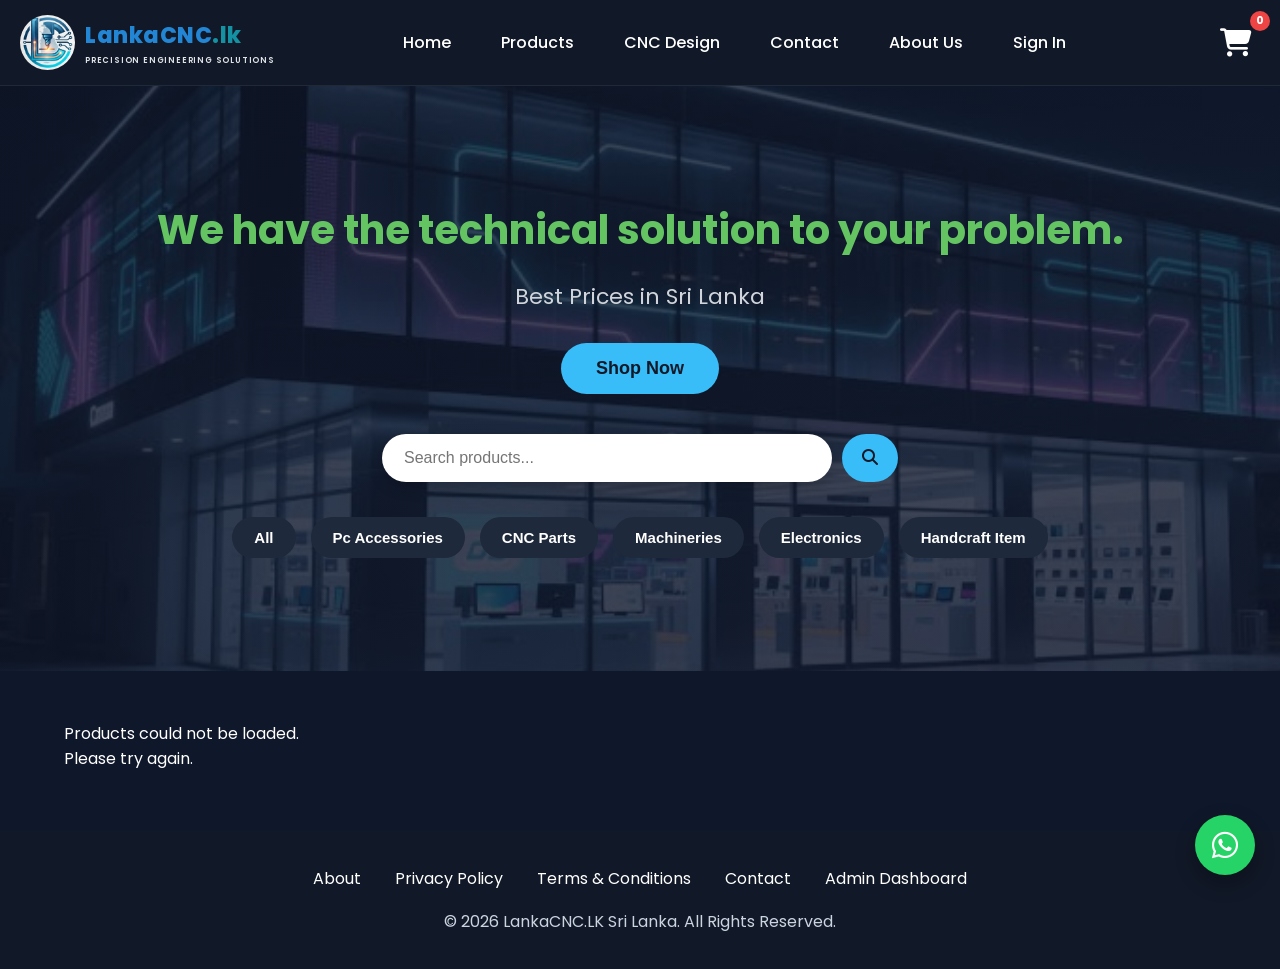
==== index.html @ 6122cc8f "Add files via upload" ====
<!DOCTYPE html>
<html lang="en">
<head>

<meta name="theme-color" content="#0f172a">
<meta charset="UTF-8">
<meta name="viewport" content="width=device-width, initial-scale=1.0">
<title>LankaCNC | CNC Design, Electronics and pc accessories in Sri Lanka</title>

<link rel="stylesheet" href="style.css">

<meta
name="description"
content="Buy CNC Machine, CNC Parts, Electronic , Handcraft item and Pc Accessories at the best prices in Sri Lanka.">

<meta
name="keywords"
content="CNC design , CNC machine sri lanka , LankaCNC, CNC parts in sri lanka, Electronics, Pc Accessories, sri lanka,  Mouse, Keybord,handcraft">

<meta
name="author"
content="LankaCNC.lk">

<meta property="og:title"
      content="LankaCNC | CNC Design, Electronics and pc accessories in Sri Lanka">

<meta property="og:description"
      content="Buy CNC Machine, CNC Parts, Electronic , Handcraft item and Pc Accessories at the best prices in Sri Lanka.">

<meta property="og:image"
      content="https://www.lankacnc.lk/images/logo.png">

<meta property="og:url"
      content="https://www.lankacnc.lk/">

<meta name="google-site-verification" content="-dbCQNtnk6hAcx87Cb0XUlhyczqd01npxGWS7QN7RQI" />

<link
rel="stylesheet"
href="https://cdnjs.cloudflare.com/ajax/libs/font-awesome/6.6.0/css/all.min.css">


<link rel="icon"
      href="images/logo.png"
      type="image/png">


</head>

<body>

<header>

    <button class="menu-toggle" id="menu-toggle" aria-label="Open Menu">
        <i class="fa-solid fa-bars"></i>
    </button>

   <div class="logo">
    <img src="images/logo.png" alt="LankaCNC Logo">

    <div>
        <h2>LankaCNC<span>.lk</span></h2>
        <h5>PRECISION ENGINEERING SOLUTIONS</h5>
    </div>
</div>
    

    <nav id="nav-menu">

        <a href="index.html">Home</a>
        
        <a href="#product-list">Products</a>
        <a href="design.html">CNC Design</a>
        
        <a href="contact.html">Contact</a>

        <a href="about.html">About Us</a>

        <a href="signin.html" id="signin-link">
            Sign In
        </a>

        <span id="user-status"></span>

        <button id="logout-btn" style="display:none;">
            Logout
        </button>

        <a href="admin.html" id="admin-link" style="display:none;">
            Admin
        </a>
    </nav>
       <div class="cart-icon">
        <a href="cart.html">
            <i class="fa-solid fa-cart-shopping"></i>
            <span class="cart-count">0</span>
        </a>
    </div>

</header>
<main>
<section class="hero">

<h1>We have the technical solution to your problem.</h1>

<p>Best Prices in Sri Lanka</p>

<button onclick="location.href='index.html'">
    Shop Now
</button>

<div class="search-box">

    <input
        type="text"
        id="search"
        placeholder="Search products..."
        aria-label="Search products">

    <button id="search-btn" type="button">
        <i class="fa-solid fa-magnifying-glass"></i>
    </button>

</div>

<div class="filters">


   <button onclick="filterProducts('All')">
        All
    </button>

    <button onclick="filterProducts('Pc')">
         Pc Accessories 
    </button>

    <button onclick="filterProducts('CNC Parts')">
        CNC Parts
    </button>

    <button onclick="filterProducts('Machineries')">
       Machineries
    </button>

    <button onclick="filterProducts('Electronics')">
        Electronics
    </button>

    <button onclick="filterProducts('Handcraft')">
        Handcraft Item
    </button>

</div>
</section>


<section class="products" id="product-list">

    <p>Loading products...</p>

</section>


</main>


<button id="topBtn">
    ↑
</button>

<a
href="https://wa.me/94764960463"
class="whatsapp-btn"
target="_blank"
rel="noopener noreferrer">

<i class="fa-brands fa-whatsapp"></i>

</a>


<footer>

    <div class="footer-links">

        <a href="about.html">About</a>

        <a href="privacy.html">Privacy Policy</a>

        <a href="terms.html">Terms & Conditions</a>

        <a href="contact.html">Contact</a>
<a href="admin.html">Admin Dashboard</a>
    </div>

    <p>&copy; 2026 LankaCNC.LK Sri Lanka. All Rights Reserved.</p>

</footer>


<script src="js/menu.js"></script>

<!-- Google Sheets API -->
<script src="js/products-api.js"></script>

<!-- Load products -->
<script src="js/products.js"></script>

<!-- Cart -->
<script src="js/indexcart.js"></script>

<!-- Search and Filters -->
<script src="js/filterproduct.js"></script>
<script src="js/search.js"></script>

<!-- Authentication -->
<script src="js/auth-api.js"></script>
<script src="js/auth.js"></script>

<script src="js/topbutton.js"></script>


</body>
</html>
---- style.css ----
/*=========================================
  LankaCNC
  STYLE.CSS
=========================================*/

/* Google Font */
@import url('https://fonts.googleapis.com/css2?family=Poppins:wght@300;400;500;600;700;800&display=swap');

/* Reset */

*{
    margin:0;
    padding:0;
    box-sizing:border-box;
}

html{
    scroll-behavior:smooth;
}

body{
    font-family:'Poppins',sans-serif;
    background:#0f172a;
    color:#ffffff;
    overflow-x:hidden;
}

/* Scrollbar */

::-webkit-scrollbar{
    width:10px;
}

::-webkit-scrollbar-track{
    background:#111827;
}

::-webkit-scrollbar-thumb{
    background:#38bdf8;
    border-radius:10px;
}

::-webkit-scrollbar-thumb:hover{
    background:#0ea5e9;
}

::selection{
    background:#38bdf8;
    color:#fff;
}

/*=========================================
HEADER
=========================================*/

header{

    width:100%;

    display:flex;

    justify-content:space-between;

    align-items:center;

    padding:18px 8%;

    background:#111827;

    position:sticky;

    top:0;

    z-index:999;

    border-bottom:1px solid #1f2937;

}

/* Logo */

.logo {
    display: flex;
    align-items: center;
    gap: 10px;
}

.logo img {
    width: 55px;
    height: 55px;
    object-fit: cover;
    border-radius: 50%;
}


.logo h2 {
    margin: 0;
    font-size: 22px;
    font-weight: 800;
    color: #2286d4;
    letter-spacing: 0.5px;
}

.logo h2 span {
    color: #1491a3;
}

.logo h5 {
    margin: 3px 0 0;
    font-size: 8px;
    font-weight: 600;
    letter-spacing: 0.8px;
    color: #e1e4e8;
}
.logo a {
    display: flex;
    align-items: center;
    gap: 10px;
    color: inherit;
    text-decoration: none;
}



/*=========================================
Navigation
=========================================*/

nav{

    display:flex;

    align-items:center;

    gap:18px;

}

nav a{

    color:white;

    text-decoration:none;

    padding:10px 16px;

    border-radius:8px;

    transition:.3s;

    font-weight:500;

}

nav a:hover{

    background:#38bdf8;

    color:#111827;

}

#user-status{

    color:#38bdf8;

    font-weight:600;

}

#logout-btn{

    border:none;

    padding:10px 16px;

    border-radius:8px;

    background:#ef4444;

    color:white;

    cursor:pointer;

    transition:.3s;

}

#logout-btn:hover{

    background:#dc2626;

}

/*=========================================
Cart
=========================================*/

.cart-icon{
    position:relative;
}

.cart-icon a{
    position:relative;
    display:flex;
    align-items:center;
    justify-content:center;
    width:48px;
    height:48px;
    color:#fff;
    font-size:28px;
    text-decoration:none;
}

.cart-count{
    position:absolute;
    top:-6px;
    right:-6px;
    min-width:20px;
    height:20px;
    padding:0 5px;
    border-radius:50%;
    background:#ef4444;
    color:#fff;
    font-size:11px;
    font-weight:700;
    display:flex;
    justify-content:center;
    align-items:center;
    line-height:1;
}



/*=========================================
Hero
=========================================*/

.hero{
    height: 65vh;
    background: linear-gradient(
        rgba(15,23,42,0.8),
        rgba(15,23,42,0.8)
    ),
    url("images/hero.jpg") center/cover no-repeat;
    
    display: flex;
    flex-direction: column;
    justify-content: center;
    align-items: center;
    
    text-align: center;
    padding: 20px;
}

.hero h1{

    font-size:40px;

    margin-bottom:20px;

    color:#65c462;

    font-weight:700;

}

.hero p{

    font-size:22px;

    color:#d1d5db;

    margin-bottom:30px;

}

.hero button{

    padding:15px 35px;

    border:none;

    border-radius:40px;

    background:#38bdf8;

    color:#111827;

    font-size:18px;

    font-weight:600;

    cursor:pointer;

    transition:.3s;

}

.hero button:hover{

    transform:translateY(-4px);

    background:#0ea5e9;

}

/*=========================================
Search
=========================================*/

.search-box{

    margin-top:40px;

    width:100%;

    display:flex;

    justify-content:center;

}

.search-box input{

    width:450px;

    max-width:95%;

    padding:15px 22px;

    border:none;

    outline:none;

    border-radius:40px;

    font-size:16px;

    background:white;

    color:#111827;

    box-shadow:0 5px 15px rgba(0,0,0,.2);

}

.search-box input:focus{

    border:2px solid #38bdf8;

}



.search-box button{
    margin-left:10px;
    padding:15px 20px;
    border:none;
    border-radius:40px;
    background:#38bdf8;
    color:#111827;
    cursor:pointer;
    font-size:16px;
    transition:.3s;
}

.search-box button:hover{
    background:#0ea5e9;
}
/*=========================================
Category Filters
=========================================*/

.filters{

    margin-top:35px;

    display:flex;

    justify-content:center;

    align-items:center;

    flex-wrap:wrap;

    gap:15px;

}

.filters button{

    padding:12px 22px;

    border:none;

    border-radius:30px;

    background:#1e293b;

    color:white;

    cursor:pointer;

    transition:.3s;

    font-size:15px;

}

.filters button:hover{

    background:#38bdf8;

    color:#111827;
  

}

/*=========================================
Buttons
=========================================*/

button{

    transition:.3s;
cursor: pointer;
}

button:hover{

    transform:translateY(-2px);

}


.buy-btn {
    background: #22c55e;
    color: white;
    padding: 15px 30px;
    border: none;
    border-radius: 10px;
    cursor: pointer;
    font-size: 18px;
}

/*=========================================
Links
=========================================*/

a{

    transition:.3s;

}


/* =========================================================
PRODUCTS SECTION
========================================================= */

.products {
width: 90%;
max-width: 1200px;
margin: 50px auto;
display: grid;
grid-template-columns: repeat(4, 1fr);
gap: 30px;
}

/* =========================================================
PRODUCT CARD
========================================================= */

.card {
position: relative;
background: #111827;
border: 1px solid #1f2937;
border-radius: 15px;
padding: 20px;
text-align: center;
transition: 0.3s ease;
box-shadow: 0 10px 30px rgba(0, 0, 0, 0.25);
overflow: hidden;
}

.card:hover {
transform: translateY(-8px);
border-color: #38bdf8;
box-shadow: 0 15px 35px rgba(56, 189, 248, 0.15);
}

/* =========================================================
PRODUCT IMAGE LINK
========================================================= */

.card > a {
display: block;
text-decoration: none;
}

.card img {
width: 100%;
height: 220px;
object-fit: cover;
border-radius: 10px;
margin-bottom: 15px;
transition: 0.3s ease;
}

.card:hover img {
transform: scale(1.03);
}

/* =========================================================
PRODUCT CATEGORY
========================================================= */

.category {
display: inline-block;
margin: 5px 0 8px;
color: #94a3b8;
font-size: 14px;
}

/* =========================================================
PRODUCT NAME
========================================================= */

.card h3 {
font-size: 16px;
color: #ffffff;
margin-bottom: 8px;
}

/* =========================================================
PRODUCT RATING
========================================================= */

.rating {
margin: 10px 0;
color: #facc15;
font-size: 18px;
letter-spacing: 2px;
}

/* =========================================================
PRODUCT PRICE
========================================================= */

.price {
margin: 12px 0;
}

.price del {
color: #94a3b8;
margin-right: 8px;
font-size: 15px;
}

.price strong {
color: #38bdf8;
font-size: 15px;
font-weight: 500;
}

/* =========================================================
DISCOUNT BADGE
========================================================= */

.discount {
position: absolute;
top: 15px;
left: 15px;
background: #ef4444;
color: #ffffff;
padding: 6px 12px;
border-radius: 25px;
font-size: 13px;
font-weight: 600;
z-index: 10;
}

/* =========================================================
STOCK LABEL
========================================================= */

.stock {
    display: inline-block;
    margin: 8px 0;
    font-weight: 600;
}

.stock.in-stock {
    color: #16a34a;
}

.stock.out-of-stock {
    color: #dc2626;
}

.add-cart:disabled {
    opacity: 0.6;
    cursor: not-allowed;
}
/* =========================================================
ADD TO CART BUTTON
========================================================= */

.add-cart {
width: 100%;
padding: 12px 20px;
border: none;
border-radius: 8px;
background: #38bdf8;
color: #111827;
font-family: 'Poppins', sans-serif;
font-size: 16px;
font-weight: 600;
cursor: pointer;
transition: 0.3s ease;
}

.add-cart:hover {
background: #0ea5e9;
transform: translateY(-2px);
}

.add-cart:active {
transform: scale(0.98);
}

/* =========================================================
PRODUCT ID
========================================================= */

.product-id {
margin: 0 0 10px;
color: #64748b;
font-size: 13px;
}

/* =========================================================
FADE ANIMATION
========================================================= */

.card {
animation: fadeProduct 0.6s ease;
}

@keyframes fadeProduct {


from {
    opacity: 0;
    transform: translateY(30px);
}

to {
    opacity: 1;
    transform: translateY(0);
}


}

/*=========================================
Responsive
=========================================*/

@media(max-width:950px){

.products{

grid-template-columns:repeat(2,1fr);
padding:50px 20px;
}

}

@media(max-width:700px){

.products{

grid-template-columns:1fr;

padding:50px 20px;

}

.card img{

height:220px;

}

.section-title{

font-size:26px;

}

}

@media(max-width:480px){

.card h3{

font-size:20px;

}

.price strong{

font-size:22px;

}

.add-cart{

font-size:15px;

}

}

/*=========================================
  SHOPPING CART
=========================================*/

.cart-container{
    width:90%;
    max-width:1200px;
    margin:50px auto;
}

.cart-title{
    text-align:center;
    margin-bottom:40px;
    font-size:38px;
    color:#38bdf8;
}

.cart-item{
    display:flex;
    align-items:center;
    gap:20px;
    background:#1e293b;
    border-radius:15px;
    padding:20px;
    margin-bottom:25px;
}

.cart-item img{
    width:120px;
    height:120px;
    object-fit:cover;
    border-radius:12px;
}

.cart-info{
    flex:1;
}

.cart-info h3{
    margin-bottom:10px;
}

.cart-info p{
    color:#38bdf8;
    font-size:18px;
}

.quantity{
    display:flex;
    align-items:center;
    gap:10px;
    margin-top:12px;
}

.quantity button{
    width:35px;
    height:35px;
    border:none;
    background:#38bdf8;
    color:#111827;
    border-radius:8px;
    cursor:pointer;
    font-weight:bold;
}

.quantity input{
    width:55px;
    text-align:center;
    background:#0f172a;
    color:#fff;
    border:1px solid #334155;
    border-radius:8px;
    padding:6px;
}

.remove-btn{
    background:#ef4444;
    color:#fff;
    border:none;
    padding:10px 18px;
    border-radius:8px;
    cursor:pointer;
}

.remove-btn:hover{
    background:#dc2626;
}

/* =================================
   BIT SIZE
================================= */

.bit-sizes {
    display: flex;

    flex-direction: column;

    gap: 4px;
}


.bit-sizes label {
    display: flex;

    align-items: center;

    gap: 6px;

    font-size: 14px;

    color: #e8e8e8;

    cursor: pointer;
}


.bit-sizes input[type="radio"] {
    margin: 0;

    cursor: pointer;
}

.cart-summary{
    background:#1e293b;
    padding:25px;
    border-radius:15px;
    margin-top:30px;
}

.summary-row{
    display:flex;
    justify-content:space-between;
    margin:15px 0;
}

.total-row{
    border-top:1px solid #334155;
    padding-top:15px;
    font-size:22px;
    font-weight:bold;
}

.checkout-btn,
.continue-btn,
.clear-btn{
    display:inline-block;
    margin-top:20px;
    padding:14px 25px;
    border:none;
    border-radius:10px;
    text-decoration:none;
    cursor:pointer;
    font-weight:600;
}

.checkout-btn{
    background:#38bdf8;
    color:#111827;
}

.continue-btn{
    background:#22c55e;
    color:#fff;
}

.clear-btn{
    background:#ef4444;
    color:#fff;
}

/*=========================================
CHECKOUT
=========================================*/

.checkout-container{
    width:90%;
    max-width:800px;
    margin:60px auto;
    background:#1e293b;
    padding:35px;
    border-radius:18px;
}

.checkout-container h2{
    margin-bottom:25px;
    color:#38bdf8;
}

.checkout-container input,
.checkout-container textarea,
.checkout-container select{
    width:100%;
    padding:14px;
    margin-bottom:18px;
    border:none;
    border-radius:10px;
    background:#0f172a;
    color:#fff;
}

.checkout-container textarea{
    resize:vertical;
    min-height:120px;
}

.checkout-container button{
    width:100%;
    padding:15px;
    border:none;
    border-radius:10px;
    background:#38bdf8;
    color:#111827;
    font-size:17px;
    cursor:pointer;
}

/*=========================================
LOGIN / REGISTER
=========================================*/

.form-container{
    width:90%;
    max-width:450px;
    margin:80px auto;
    background:#1e293b;
    padding:35px;
    border-radius:18px;
}

.form-container h2{
    text-align:center;
    margin-bottom:25px;
    color:#38bdf8;
}

.form-container input{
    width:100%;
    padding:14px;
    margin-bottom:18px;
    border:none;
    border-radius:10px;
    background:#0f172a;
    color:#fff;
}

.form-container button{
    width:100%;
    padding:14px;
    background:#38bdf8;
    color:#111827;
    border:none;
    border-radius:10px;
    font-size:16px;
    font-weight:600;
    cursor:pointer;
}

.form-container p{
    text-align:center;
    margin-top:20px;
}

.form-container a{
    color:#38bdf8;
}

/*=========================================
CONTACT PAGE
=========================================*/

.contact-container{
    width:90%;
    max-width:900px;
    margin:70px auto;
}

.contact-container h2{
    text-align:center;
    margin-bottom:35px;
    color:#38bdf8;
}

.contact-container form{
    background:#1e293b;
    padding:35px;
    border-radius:18px;
}

.contact-container input,
.contact-container textarea{
    width:100%;
    padding:15px;
    margin-bottom:18px;
    border:none;
    border-radius:10px;
    background:#0f172a;
    color:#fff;
}

.contact-container textarea{
    min-height:150px;
}

.contact-container button{
    width:100%;
    padding:15px;
    background:#38bdf8;
    color:#111827;
    border:none;
    border-radius:10px;
    cursor:pointer;
}

/*=========================================
FOOTER
=========================================*/

footer{
    background:#111827;
    text-align:center;
    padding:35px;
    margin-top:60px;
}

.footer-links{
    margin-bottom:18px;
}

.footer-links a{
    color:#fff;
    text-decoration:none;
    margin:0 15px;
}

.footer-links a:hover{
    color:#38bdf8;
}

footer p{
    color:#cbd5e1;
}

/*=========================================
WHATSAPP BUTTON
=========================================*/

.whatsapp-btn{
    position:fixed;
    right:25px;
    bottom:25px;
    width:60px;
    height:60px;
    border-radius:50%;
    background:#25D366;
    display:flex;
    justify-content:center;
    align-items:center;
    color:#fff;
    font-size:30px;
    text-decoration:none;
    box-shadow:0 8px 20px rgba(0,0,0,.3);
    z-index:999;
    transition:.3s;
}

.whatsapp-btn:hover{
    transform:scale(1.1);
}

/*=========================================
LOADER
=========================================*/

.loader{
    width:60px;
    height:60px;
    border:6px solid #334155;
    border-top:6px solid #38bdf8;
    border-radius:50%;
    animation:spin 1s linear infinite;
    margin:100px auto;
}

@keyframes spin{
    100%{
        transform:rotate(360deg);
    }
}

/*=========================================
UTILITY CLASSES
=========================================*/

.text-center{
    text-align:center;
}

.mt-20{
    margin-top:20px;
}

.mt-40{
    margin-top:40px;
}

.mb-20{
    margin-bottom:20px;
}

.mb-40{
    margin-bottom:40px;
}

.hidden{
    display:none;
}

.flex{
    display:flex;
}

.space-between{
    justify-content:space-between;
}

.align-center{
    align-items:center;
}

/*=========================================
MOBILE RESPONSIVE
=========================================*/

@media(max-width:992px){

.cart-item{
    flex-direction:column;
    text-align:center;
}

.quantity{
    justify-content:center;
}

}

@media(max-width:768px){

.cart-container,
.checkout-container,
.contact-container,
.form-container{
    width:95%;
}

.summary-row{
    font-size:15px;
}

.checkout-btn,
.continue-btn,
.clear-btn{
    width:100%;
    margin-bottom:15px;
}

.footer-links{
    display:flex;
    flex-direction:column;
    gap:12px;
}

.whatsapp-btn{
    width:55px;
    height:55px;
    font-size:26px;
}

}

@media(max-width:480px){

.cart-item img{
    width:100px;
    height:100px;
}

.cart-title{
    font-size:30px;
}

.checkout-container,
.form-container,
.contact-container{
    padding:25px;
}

}

/*====================================
PRODUCT DETAILS PAGE
====================================*/


.product-details-container{

width:90%;

max-width:1100px;

margin:60px auto;

}



.product-details{

display:grid;

grid-template-columns:1fr 1fr;

gap:40px;

background:#1e293b;

padding:40px;

border-radius:20px;

}



.product-details img{

width:100%;

border-radius:15px;

}



.product-info h1{

font-size:35px;

margin-bottom:15px;

}



.product-info .category{

color:#94a3b8;

}



.product-info .price strong{

font-size:30px;

}

.product-stock {
    display: inline-block;
    margin: 8px 0;
    font-weight: 600;
}

.product-stock.in-stock {
    color: #16a34a;
}

.product-stock.out-of-stock {
    color: #dc2626;
}

.product-add-cart:disabled {
    opacity: 0.6;
    cursor: not-allowed;
}

.product-description{

color:#cbd5e1;

line-height:1.8;

margin:20px 0;

}

.product-description-list {
    margin: 10px 0;
    padding-left: 25px;
}

.product-description-list li {
    margin-bottom: 6px;
    line-height: 1.6;
}


.product-options {
    margin-top: 20px;
    font-family: Arial, sans-serif;
}


/* Quantity */

.quantity-section {
    margin-bottom: 8px;
}

.quantity-section > label,
.bit-size-section > label {
    display: block;
    font-size: 14px;
    font-weight: 500;
    margin-bottom: 6px;
}


.quantity-box {
    display: flex;
    align-items: center;
    gap: 4px;
}


.quantity-box input {
    width: 78px;
    height: 27px;

    border: 1px solid #bfc3c7;

    padding: 4px 8px;

    font-size: 14px;

    background: white;
}


.quantity-box button {
    width: 27px;
    height: 27px;

    border: 1px solid #bfc3c7;

    background: #f5f5f5;

    color: #aaa;

    font-size: 20px;

    line-height: 20px;

    cursor: pointer;
}


.quantity-box button:hover {
    background: #e8e8e8;
}


/* Bit Size */

.bit-size-section {
    margin-top: 5px;
}


#bitSizes {
    display: flex;
    flex-direction: column;
    gap: 3px;
}


.size-option {
    display: flex;
    align-items: center;

    font-size: 14px;

    color: #e8e6e6;

    cursor: pointer;

    width: fit-content;
}


.size-option input {
    margin: 0 7px 0 0;

    width: 13px;
    height: 13px;

    cursor: pointer;
}


.size-option span {
    line-height: 17px;
}


/* Selected price */

.selected-price {
    margin-top: 15px;

    font-size: 22px;

    font-weight: 600;

    color: #196e1d;
}



@media(max-width:768px){


.product-details{

grid-template-columns:1fr;

}


}

#topBtn{
    position:fixed;
    bottom:100px;
    right:25px;
    width:55px;
    height:55px;
    border:none;
    border-radius:50%;
    background:#38bdf8;
    color:#111827;
    font-size:22px;
    cursor:pointer;
    display:none;
    z-index:999;
    box-shadow:0 5px 15px rgba(0,0,0,.3);
}

#topBtn:hover{
    background:#0ea5e9;
    color:white;
}

/* ==========================================
   EXTRA MOBILE RESPONSIVE IMPROVEMENTS
========================================== */

@media (max-width: 700px){

    header{
        padding:15px;
    }

   .logo {
        gap: 12px;
    }

    .logo img {
        width: 120px;
    }

    .logo-text h2 {
        font-size: 28px;
    }

    .logo-text h5 {
        font-size: 11px;
        letter-spacing: 0.5px;
    }

    nav{
        width:100%;
        display:flex;
        flex-direction:column;
        align-items:center;
        gap:10px;
    }

    nav a,
    #logout-btn{
        width:100%;
        text-align:center;
    }

   .hero {
        height: 70vh;
    background: linear-gradient(
        rgba(15,23,42,0.8),
        rgba(15,23,42,0.8)
    ),
    url("images/hero.jpg") center/cover no-repeat;
    
    display: flex;
    flex-direction: column;
    justify-content: center;
    align-items: center;
    
    text-align: center;
    padding: 20px;
    }
 
    .hero h1 {
        margin-top:40px;
        font-size: 28px;
        line-height: 1.3;
    }

    .hero p {
        font-size: 16px;
    }

    .shop-btn {
        width: 100%;
        max-width: 300px;
        margin: 20px auto;
    }

    .search-box {
        width: 100%;
        max-width: 100%;
        display: flex;
    }

    .search-box input {
        width: 100%;
        min-width: 0;
    }

    .search-box button {
        flex-shrink: 0;
    }

    .filters {
        display: flex;
        flex-wrap: wrap;
        justify-content: center;
        gap: 10px;
    }

    .filters button {
        flex: 1 1 calc(50% - 10px);
        min-width: 120px;
    }


    .products{
        width:95%;
        gap:20px;
    }

    .card{
        padding:15px;
    }

    .card img{
        height:200px;
    }

    .product-details{
        padding:20px;
    }

    .quantity-box{
        flex-direction:column;
        align-items:flex-start;
    }

    .buy-btn,
    .add-cart,
    .checkout-btn,
    .continue-btn,
    .clear-btn{
        width:100%;
    }

    .cart-item{
        padding:15px;
    }

    .cart-info{
        text-align:center;
    }

    .quantity{
        justify-content:center;
    }

    footer{
        padding:25px 15px;
    }

}

@media (max-width:480px){

    body{
        font-size:15px;
    }

     .logo {
        gap: 8px;
    }

    .logo img {
        width: 80px;
    }

    .logo-text h2 {
        font-size: 20px;
    }

    .logo-text h5 {
        font-size: 8px;
    }

    .hero h1{
        margin-top:40px;
        font-size:24px;
    }

    .hero p{
        font-size:14px;
    }

    .filters button{
        width:100%;
    }

    .card img{
        height:180px;
    }

    .price strong{
        font-size:20px;
    }

    .product-info h1{
        font-size:24px;
    }

    .checkout-container,
    .contact-container,
    .form-container{
        padding:20px;
    }

    #topBtn,
    .whatsapp-btn{
        width:50px;
        height:50px;
    }
}

/* ===========================
   AMAZON STYLE MOBILE HEADER
=========================== */

header{
    display:flex;
    align-items:center;
    justify-content:space-between;
    position:sticky;
    top:0;
    background:#111827;
    padding:15px 20px;
    z-index:999;
}

.menu-toggle{
    display:none;
    background:none;
    border:none;
    color:white;
    font-size:28px;
    cursor:pointer;
}

.cart-icon{
    position:relative;
}

.cart-icon a{
    color:white;
    font-size:28px;
    text-decoration:none;
}

.cart-count{
    position:absolute;
    top:-8px;
    right:-10px;
    min-width:20px;
    height:20px;
    background:#ef4444;
    color:#fff;
    border-radius:50%;
    display:flex;
    justify-content:center;
    align-items:center;
    font-size:11px;
    font-weight:bold;
}

/* Mobile */

@media(max-width:768px){

    .menu-toggle{
        display:block;
    }

    .logo{
        flex:1;
        justify-content:center;
    }

    .logo h2{
        font-size:22px;
    }

    .logo img{
        width:40px;
        height:40px;
    }

    nav{
        position:fixed;
        top:70px;
        left:-100%;
        width:260px;
        height:100vh;
        background:#111827;
        display:flex;
        flex-direction:column;
        align-items:flex-start;
        padding:20px;
        transition:.35s ease;
        gap:5px;
        z-index:998;
    }

    nav.active{
        left:0;
    }

    nav a,
    #logout-btn{
        width:100%;
        padding:15px;
        text-align:left;
    }

    .cart-icon a{
        font-size:26px;
    }
}


.manual-btn {
    display: inline-flex;
    align-items: center;
    gap: 8px;
    margin-bottom: 10px;
    padding: 10px 16px;
    background: #d32f2f;
    color: white;
    text-decoration: none;
    border-radius: 5px;
    font-weight: 600;
}

.manual-btn:hover {
    background: #b71c1c;
}
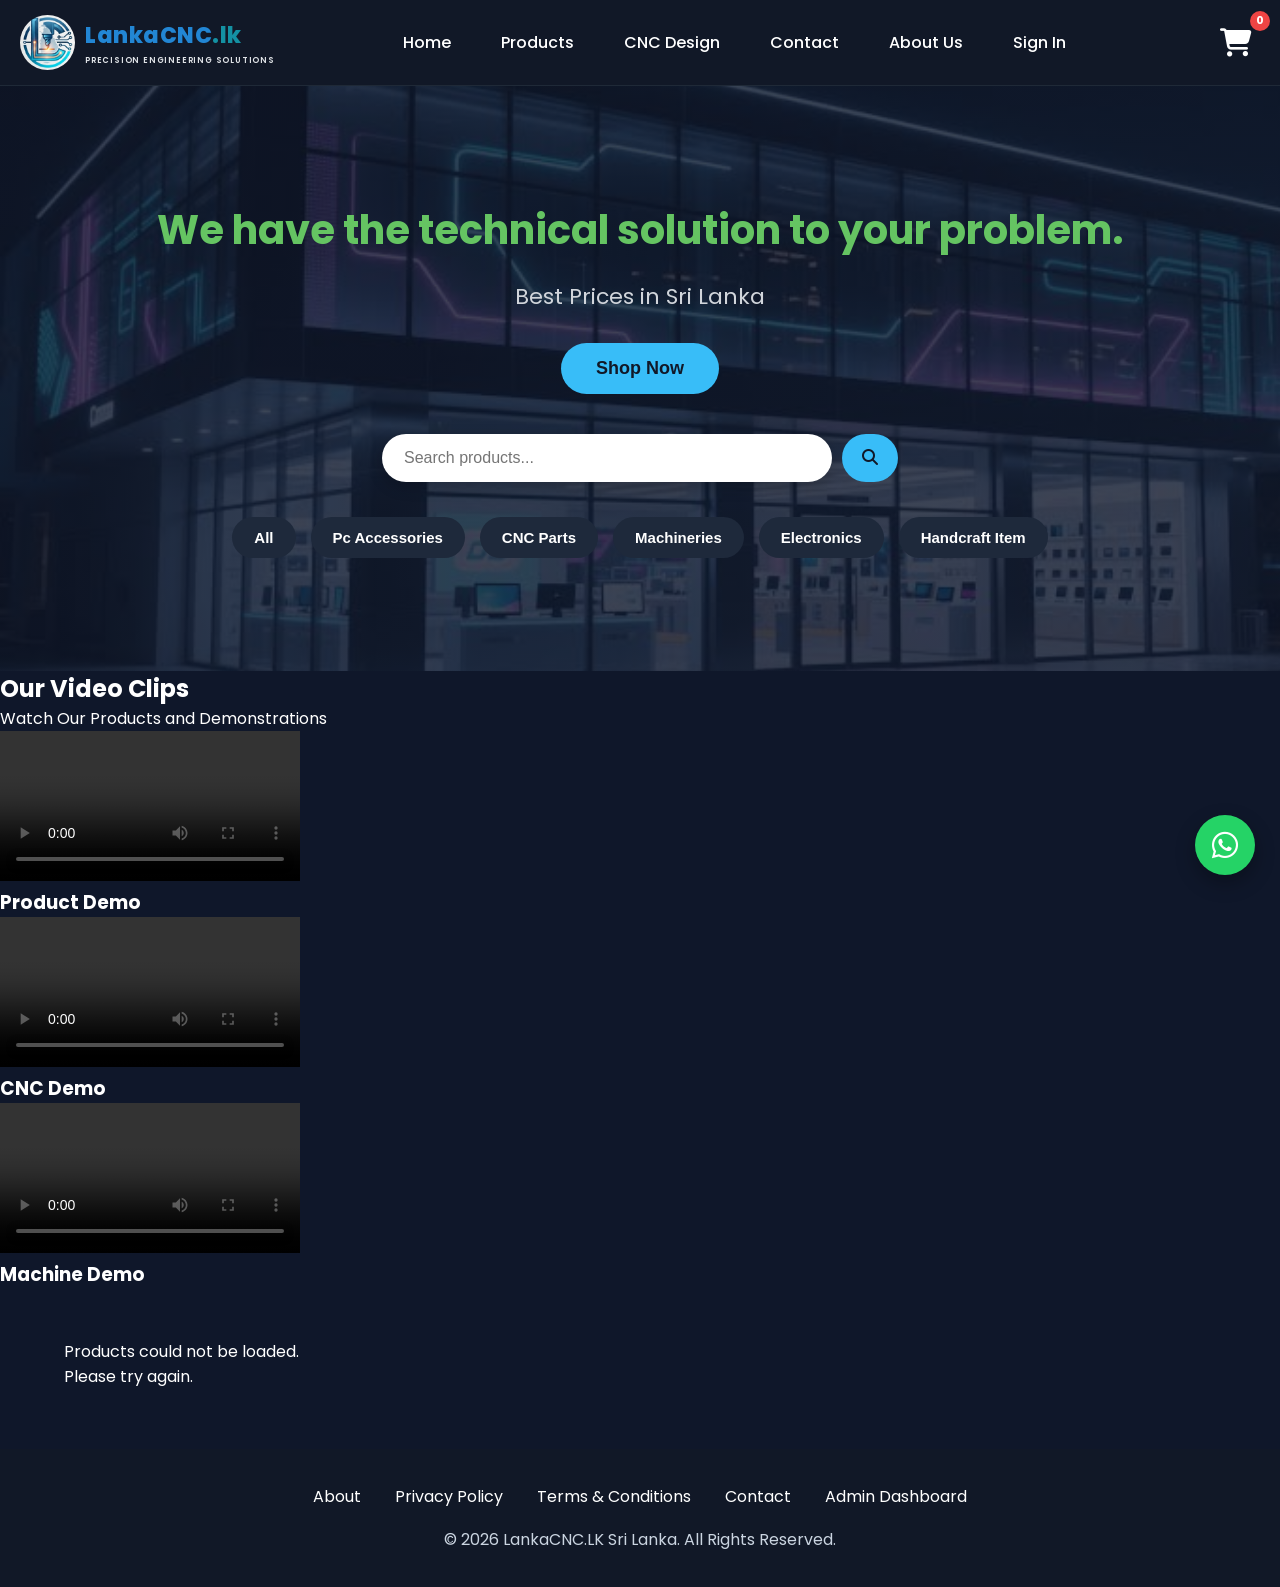
==== commit 6eead48e: "Update index.html" ====
--- a/index.html
+++ b/index.html
@@ -153,6 +153,38 @@
 </div>
 </section>
 
+<!-- Video Clips Section -->
+<section class="video-section">
+
+    <h2>Our Video Clips</h2>
+    <p>Watch Our Products and Demonstrations</p>
+
+    <div class="video-container">
+
+        <div class="video-card">
+            <video controls preload="metadata">
+                <source src="videos/product-demo.mp4" type="video/mp4">
+            </video>
+            <h3>Product Demo</h3>
+        </div>
+
+        <div class="video-card">
+            <video controls preload="metadata">
+                <source src="videos/cnc-demo.mp4" type="video/mp4">
+            </video>
+            <h3>CNC Demo</h3>
+        </div>
+
+        <div class="video-card">
+            <video controls preload="metadata">
+                <source src="videos/machine-demo.mp4" type="video/mp4">
+            </video>
+            <h3>Machine Demo</h3>
+        </div>
+
+    </div>
+
+</section>
 
 <section class="products" id="product-list">
 
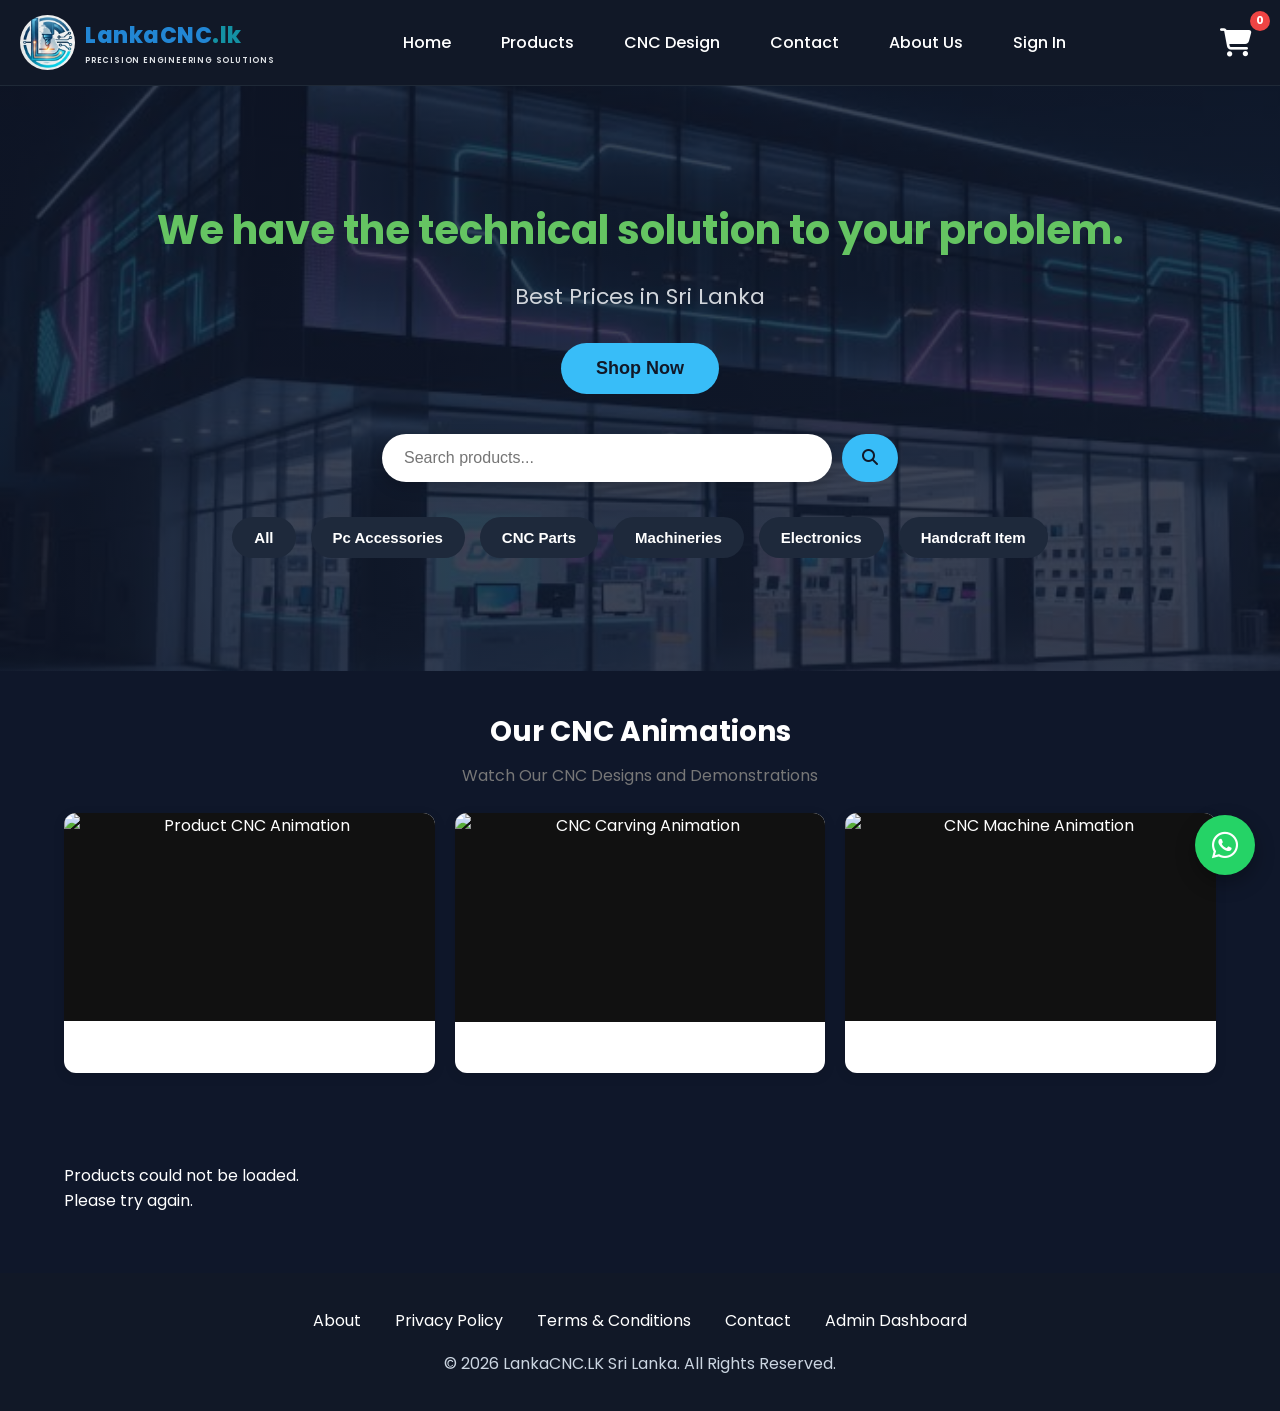
==== commit bf9cb18e: "Update index.html" ====
--- a/index.html
+++ b/index.html
@@ -153,32 +153,29 @@
 </div>
 </section>
 
-<!-- Video Clips Section -->
+<!-- Animated GIF Section -->
 <section class="video-section">
 
-    <h2>Our Video Clips</h2>
-    <p>Watch Our Products and Demonstrations</p>
+    <h2>Our CNC Animations</h2>
+    <p>Watch Our CNC Designs and Demonstrations</p>
 
     <div class="video-container">
 
         <div class="video-card">
-            <video controls preload="metadata">
-                <source src="videos/product-demo.mp4" type="video/mp4">
-            </video>
+            <img src="videos/logo.gif"
+                 alt="Product CNC Animation">
             <h3>Product Demo</h3>
         </div>
 
         <div class="video-card">
-            <video controls preload="metadata">
-                <source src="videos/cnc-demo.mp4" type="video/mp4">
-            </video>
+            <img src="videos/muragala.gif"
+                 alt="CNC Carving Animation">
             <h3>CNC Demo</h3>
         </div>
 
         <div class="video-card">
-            <video controls preload="metadata">
-                <source src="videos/machine-demo.mp4" type="video/mp4">
-            </video>
+            <img src="videos/image.gif"
+                 alt="CNC Machine Animation">
             <h3>Machine Demo</h3>
         </div>
 
--- a/style.css
+++ b/style.css
@@ -1820,6 +1820,61 @@
     background: #b71c1c;
 }
 
+/* Video Section */
+
+.video-section {
+    padding: 40px 5%;
+    text-align: center;
+}
+
+.video-section h2 {
+    font-size: 28px;
+    margin-bottom: 10px;
+}
+
+.video-section p {
+    color: #777;
+    margin-bottom: 25px;
+}
+
+.video-container {
+    display: grid;
+    grid-template-columns: repeat(
+        auto-fit,
+        minmax(280px, 1fr)
+    );
+    gap: 20px;
+}
+
+.video-card {
+    background: white;
+    border-radius: 12px;
+    overflow: hidden;
+    box-shadow: 0 3px 12px rgba(0,0,0,0.12);
+}
+
+.video-card video {
+    width: 100%;
+    aspect-ratio: 16 / 9;
+    object-fit: contain;
+    display: block;
+    background: #000;
+}
+.video-card img {
+    width: 100%;
+    aspect-ratio: 16 / 9;
+    object-fit: contain;
+    display: block;
+    background: #111;
+}
+.video-card h3 {
+    padding: 12px;
+    margin: 0;
+    font-size: 18px;
+}
+
+
+
 
  
 
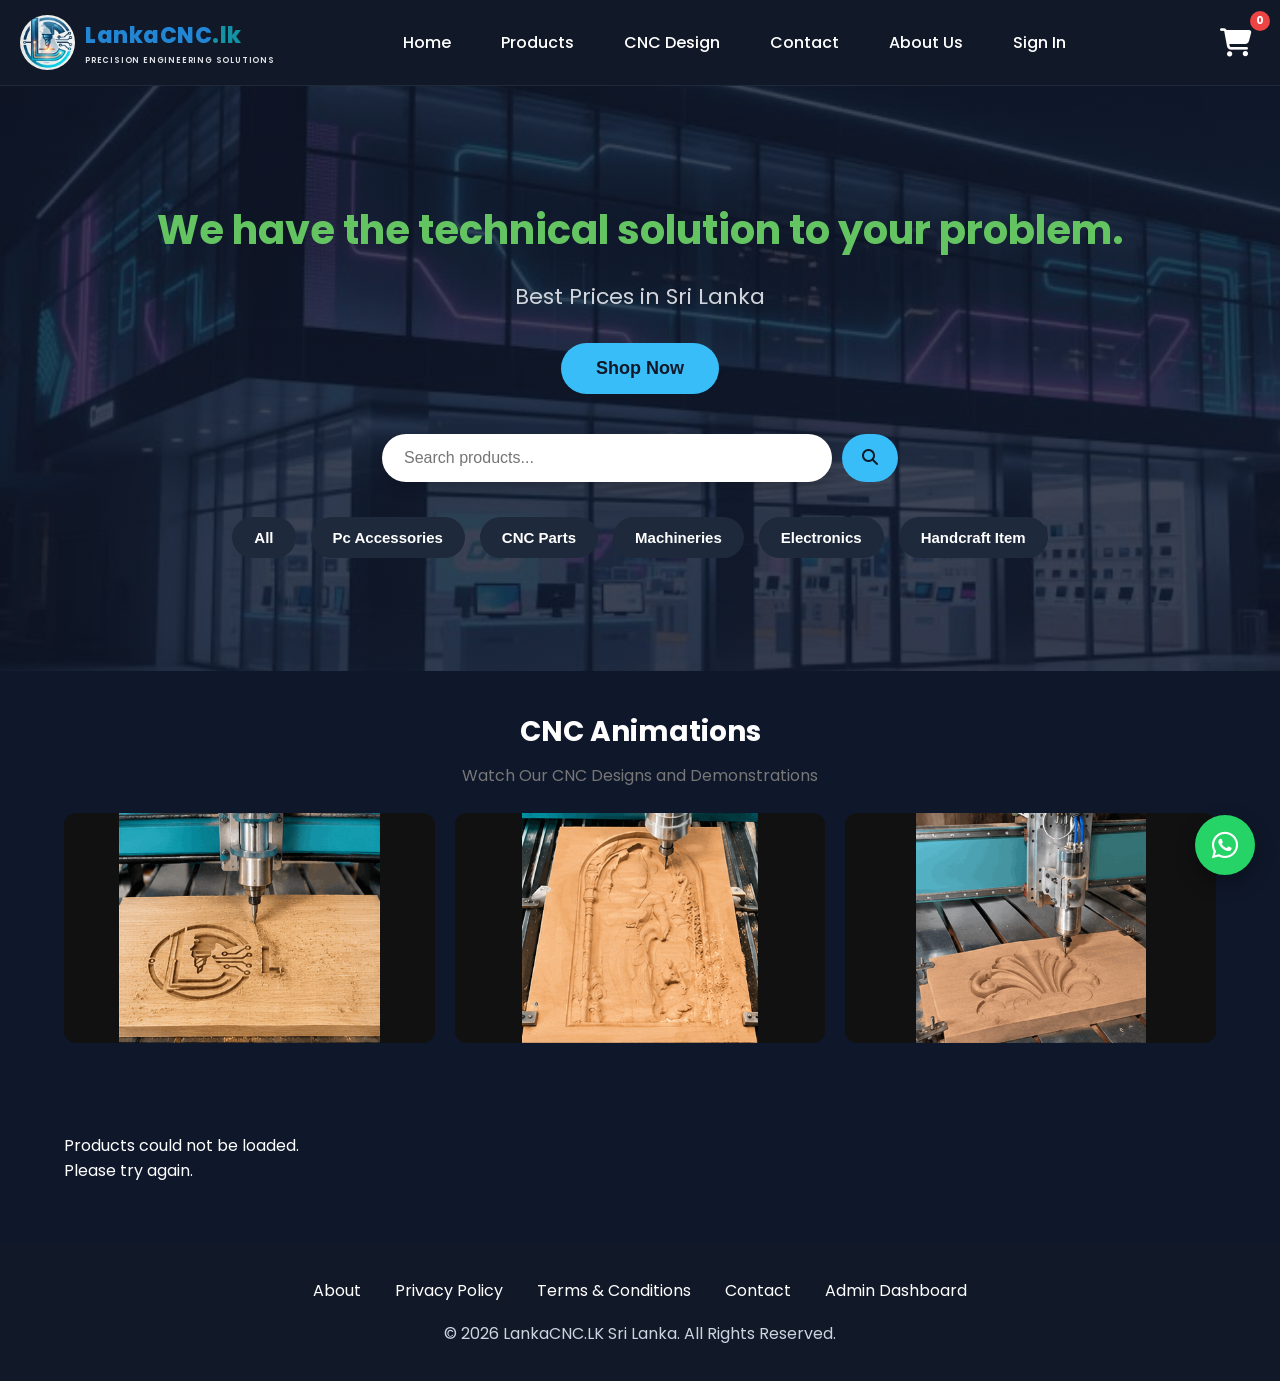
==== commit f1324751: "Update index.html" ====
--- a/index.html
+++ b/index.html
@@ -156,7 +156,7 @@
 <!-- Animated GIF Section -->
 <section class="video-section">
 
-    <h2>Our CNC Animations</h2>
+    <h2>CNC Animations</h2>
     <p>Watch Our CNC Designs and Demonstrations</p>
 
     <div class="video-container">
--- a/style.css
+++ b/style.css
@@ -1847,10 +1847,12 @@
 }
 
 .video-card {
-    background: white;
+    background: #111 !important;
     border-radius: 12px;
     overflow: hidden;
-    box-shadow: 0 3px 12px rgba(0,0,0,0.12);
+    box-shadow: none;
+    padding: 0;
+    margin: 0;
 }
 
 .video-card video {
@@ -1862,18 +1864,84 @@
 }
 .video-card img {
     width: 100%;
-    aspect-ratio: 16 / 9;
+    height: 230px;
     object-fit: contain;
     display: block;
     background: #111;
-}
+    border: none;
+}
+
 .video-card h3 {
-    padding: 12px;
+    display: none !important;
+    padding: 0;
     margin: 0;
-    font-size: 18px;
-}
-
-
+}
+
+/* Mobile Responsive - Video Section */
+
+@media screen and (max-width: 768px) {
+
+    .video-section {
+        padding: 30px 15px;
+    }
+
+    .video-section h2 {
+        font-size: 23px;
+        margin-bottom: 8px;
+    }
+
+    .video-section p {
+        font-size: 14px;
+        margin-bottom: 20px;
+    }
+
+    .video-container {
+        grid-template-columns: 1fr;
+        gap: 18px;
+    }
+
+    .video-card {
+        width: 100%;
+        border-radius: 10px;
+        background: #111 !important;
+        overflow: hidden;
+        box-shadow: none;
+    }
+
+    .video-card img {
+        width: 100%;
+        height: 100%;
+        display: block;
+        object-fit: cover;
+        object-position: center;
+    }
+
+    .video-card h3 {
+        display: none !important;
+    }
+}
+
+/* Small Mobile Phones */
+
+@media screen and (max-width: 480px) {
+
+    .video-section {
+        padding: 25px 12px;
+    }
+
+    .video-section h2 {
+        font-size: 21px;
+    }
+
+    .video-container {
+        gap: 15px;
+    }
+
+    .video-card img {
+        aspect-ratio: 16 / 9;
+    }
+
+}
 
 
  
